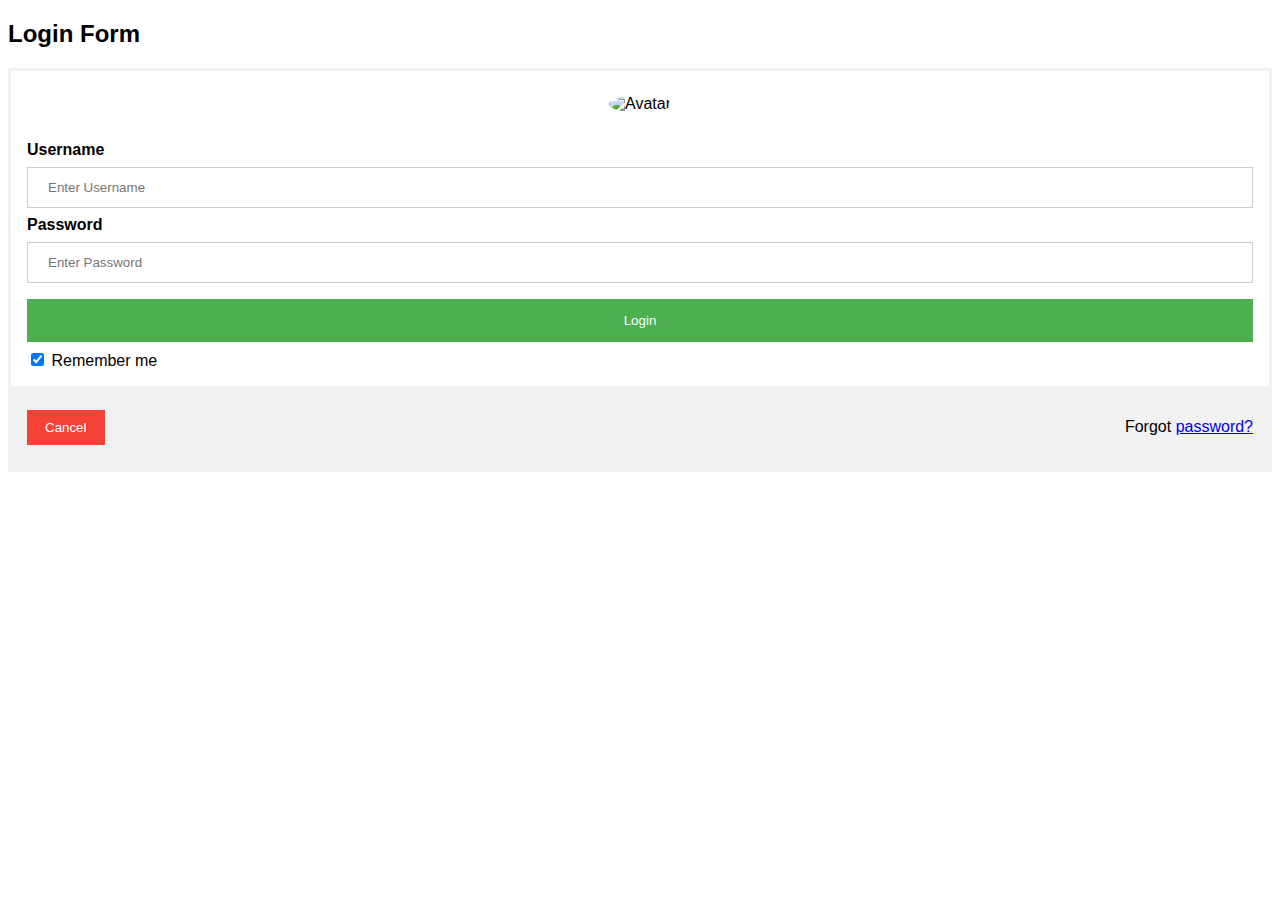
==== src/main/resources/templates/login.html @ 48b26fc0 "Begin user login page. Properties to hayden_dev" ====
<!DOCTYPE html>
<html>
<head>
<meta name="viewport" content="width=device-width, initial-scale=1">
<style>
body {font-family: Arial, Helvetica, sans-serif;}
form {border: 3px solid #f1f1f1;}

input[type=text], input[type=password] {
  width: 100%;
  padding: 12px 20px;
  margin: 8px 0;
  display: inline-block;
  border: 1px solid #ccc;
  box-sizing: border-box;
}

button {
  background-color: #4CAF50;
  color: white;
  padding: 14px 20px;
  margin: 8px 0;
  border: none;
  cursor: pointer;
  width: 100%;
}

button:hover {
  opacity: 0.8;
}

.cancelbtn {
  width: auto;
  padding: 10px 18px;
  background-color: #f44336;
}

.imgcontainer {
  text-align: center;
  margin: 24px 0 12px 0;
}

img.avatar {
  width: 40%;
  border-radius: 50%;
}

.container {
  padding: 16px;
}

span.psw {
  float: right;
  padding-top: 16px;
}

/* Change styles for span and cancel button on extra small screens */
@media screen and (max-width: 300px) {
  span.psw {
     display: block;
     float: none;
  }
  .cancelbtn {
     width: 100%;
  }
}
</style>
</head>
<body>

<h2>Login Form</h2>

<form action="/action_page.php" method="post">
  <div class="imgcontainer">
    <img src="img_avatar2.png" alt="Avatar" class="avatar">
  </div>

  <div class="container">
    <label for="uname"><b>Username</b></label>
    <input type="text" placeholder="Enter Username" name="uname" required>

    <label for="psw"><b>Password</b></label>
    <input type="password" placeholder="Enter Password" name="psw" required>
        
    <button type="submit">Login</button>
    <label>
      <input type="checkbox" checked="checked" name="remember"> Remember me
    </label>
  </div>

  <div class="container" style="background-color:#f1f1f1">
    <button type="button" class="cancelbtn">Cancel</button>
    <span class="psw">Forgot <a href="#">password?</a></span>
  </div>
</form>

</body>
</html>
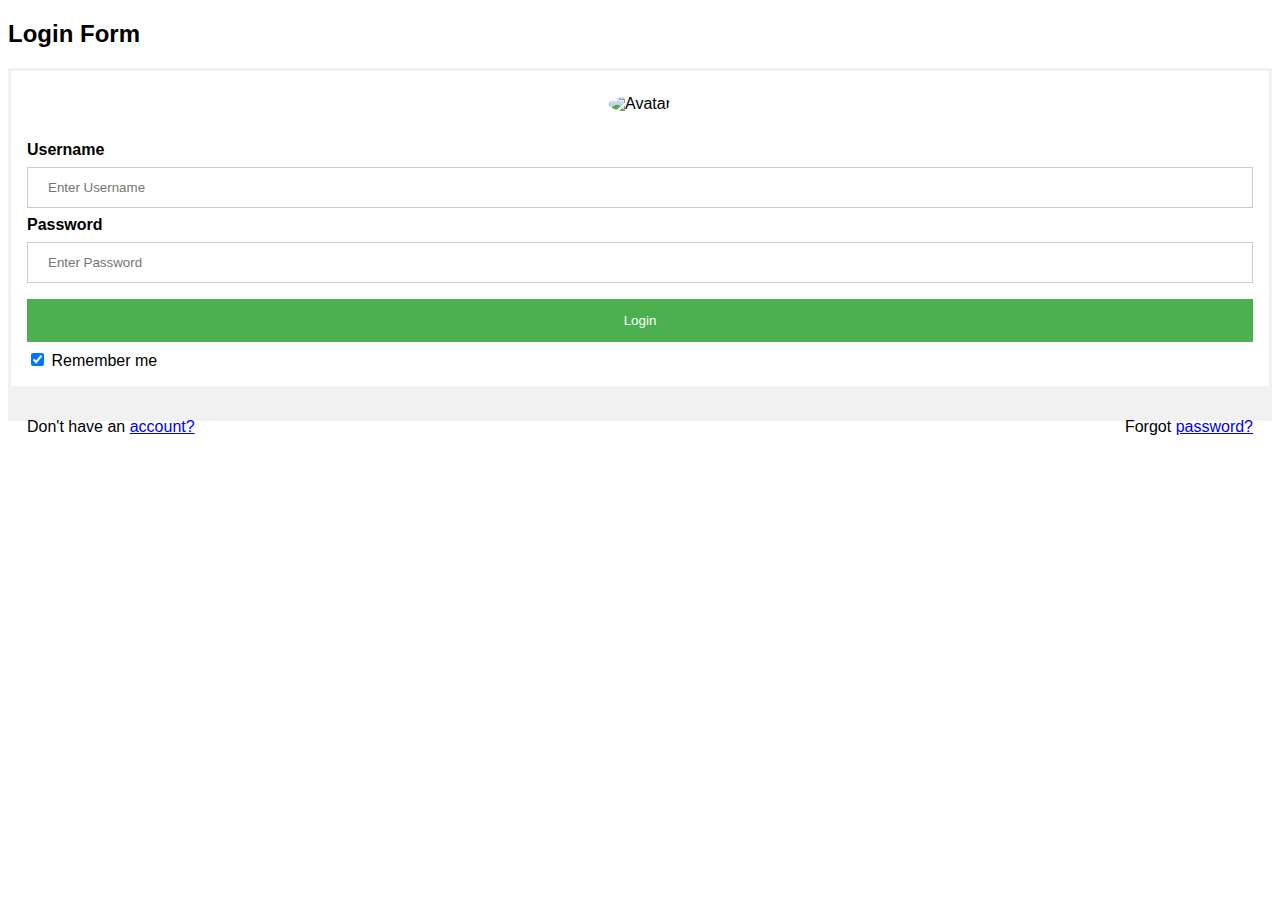
==== commit dee9c9ca: "Added user create page #7 from DozerFiles/hayden-dev" ====
--- a/src/main/resources/templates/login.html
+++ b/src/main/resources/templates/login.html
@@ -2,69 +2,8 @@
 <html>
 <head>
 <meta name="viewport" content="width=device-width, initial-scale=1">
-<style>
-body {font-family: Arial, Helvetica, sans-serif;}
-form {border: 3px solid #f1f1f1;}
-
-input[type=text], input[type=password] {
-  width: 100%;
-  padding: 12px 20px;
-  margin: 8px 0;
-  display: inline-block;
-  border: 1px solid #ccc;
-  box-sizing: border-box;
-}
-
-button {
-  background-color: #4CAF50;
-  color: white;
-  padding: 14px 20px;
-  margin: 8px 0;
-  border: none;
-  cursor: pointer;
-  width: 100%;
-}
-
-button:hover {
-  opacity: 0.8;
-}
-
-.cancelbtn {
-  width: auto;
-  padding: 10px 18px;
-  background-color: #f44336;
-}
-
-.imgcontainer {
-  text-align: center;
-  margin: 24px 0 12px 0;
-}
-
-img.avatar {
-  width: 40%;
-  border-radius: 50%;
-}
-
-.container {
-  padding: 16px;
-}
-
-span.psw {
-  float: right;
-  padding-top: 16px;
-}
-
-/* Change styles for span and cancel button on extra small screens */
-@media screen and (max-width: 300px) {
-  span.psw {
-     display: block;
-     float: none;
-  }
-  .cancelbtn {
-     width: 100%;
-  }
-}
-</style>
+<link rel="stylesheet" type="text/css" href="../static/css/style.css">
+<link rel="stylesheet" type="text/css" href="../static/css/bootstrap-reboot.min.css">
 </head>
 <body>
 
@@ -89,10 +28,10 @@
   </div>
 
   <div class="container" style="background-color:#f1f1f1">
-    <button type="button" class="cancelbtn">Cancel</button>
+
     <span class="psw">Forgot <a href="#">password?</a></span>
+    <span class="newaccount">Don't have an <a href="http://127.0.0.1:5500/src/main/resources/templates/ucreate.html">account?</a></span>
   </div>
 </form>
-
 </body>
-</html>
+</html>--- a/src/main/resources/static/css/style.css
+++ b/src/main/resources/static/css/style.css
@@ -0,0 +1,153 @@
+/*nav bar*/
+.topnav {
+    position: relative;
+    overflow: hidden;
+    background-color: #333;
+  }
+  
+  .topnav a {
+    float: left;
+    color: #f2f2f2;
+    text-align: center;
+    padding: 14px 16px;
+    text-decoration: none;
+    font-size: 17px;
+  }
+  
+  .topnav a:hover {
+    background-color: #ddd;
+    color: black;
+  }
+  
+  .topnav a.active {
+    background-color: #4CAF50;
+    color: white;
+  }
+  
+  .topnav-centered a {
+    float: none;
+    position: absolute;
+    top: 50%;
+    left: 50%;
+    transform: translate(-50%, -50%);
+  }
+  
+  .topnav-right {
+    float: right;
+  }
+  
+  /*mobile screen*/
+  @media screen and (max-width: 600px) {
+    .topnav a, .topnav-right {
+      float: none;
+      display: block;
+    }
+    
+    .topnav-centered a {
+      position: relative;
+      top: 0;
+      left: 0;
+      transform: none;
+    }
+  }
+
+  /*columns to break down the web page*/
+  [class*="col-"] {
+  float: left;
+  padding: 15px;
+  border: 1px solid red;
+}
+.col-1 {width: 8.33%;}
+.col-2 {width: 16.66%;}
+.col-3 {width: 25%;}
+.col-4 {width: 33.33%;}
+.col-5 {width: 41.66%;}
+.col-6 {width: 50%;}
+.col-7 {width: 58.33%;}
+.col-8 {width: 66.66%;}
+.col-9 {width: 75%;}
+.col-10 {width: 83.33%;}
+.col-11 {width: 91.66%;}
+.col-12 {width: 100%;}
+
+/*account total background color (need to address the repeating code)*/
+.totals {
+  background-color:blue
+}
+
+/*placeholder classes, need to see about using .col class or other method*/
+
+.place {
+  background-color: orange;
+  text-align:center;
+  width: 100%;
+}
+
+/*login and user create page css*/
+
+body {font-family: Arial, Helvetica, sans-serif;}
+form {border: 3px solid #f1f1f1;}
+
+input[type=text], input[type=password] {
+  width: 100%;
+  padding: 12px 20px;
+  margin: 8px 0;
+  display: inline-block;
+  border: 1px solid #ccc;
+  box-sizing: border-box;
+}
+
+button {
+  background-color: #4CAF50;
+  color: white;
+  padding: 14px 20px;
+  margin: 8px 0;
+  border: none;
+  cursor: pointer;
+  width: 100%;
+}
+
+button:hover {
+  opacity: 0.8;
+}
+
+.cancelbtn {
+  width: auto;
+  padding: 10px 18px;
+  background-color: #f44336;
+}
+
+.imgcontainer {
+  text-align: center;
+  margin: 24px 0 12px 0;
+}
+
+img.avatar {
+  width: 40%;
+  border-radius: 50%;
+}
+
+.container {
+  padding: 16px;
+}
+
+span.psw {
+  float: right;
+  padding-top: 16px;
+}
+
+span.newaccount {
+  float: left;
+  padding-top: 16px;
+}
+
+/* Change styles for span and cancel button on extra small screens */
+@media screen and (max-width: 300px) {
+  span.psw {
+     display: block;
+     float: none;
+  }
+  .cancelbtn {
+     width: 100%;
+  }
+}